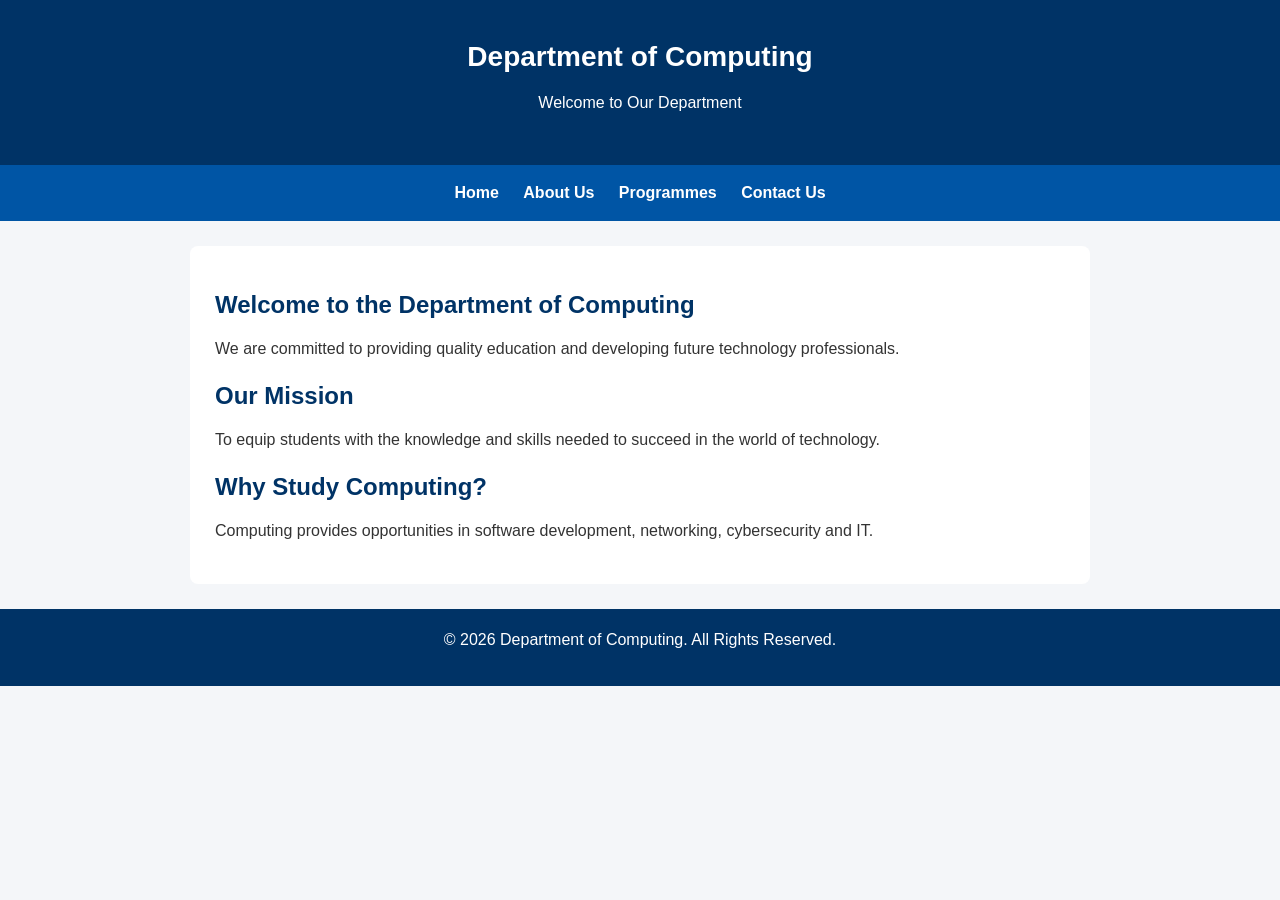
==== index.html @ 76e63eea "Add files via upload Upload Department of Computing website files" ====
<!DOCTYPE html>
<html lang="en">
<head>
    <meta charset="UTF-8">
    <meta name="viewport" content="width=device-width, initial-scale=1.0">
    <title>Department of Computing</title>
    <link rel="stylesheet" href="style.css">
</head>

<body>

    <header>
        <h1>Department of Computing</h1>
        <p>Welcome to Our Department</p>
    </header>

    <nav>
        <a href="index.html">Home</a>
        <a href="about.html">About Us</a>
        <a href="programmes.html">Programmes</a>
        <a href="contact.html">Contact Us</a>
    </nav>

    <main>
        <h2>Welcome to the Department of Computing</h2>

        <p>
            We are committed to providing quality education
            and developing future technology professionals.
        </p>

        <h2>Our Mission</h2>

        <p>
            To equip students with the knowledge and skills
            needed to succeed in the world of technology.
        </p>

        <h2>Why Study Computing?</h2>

        <p>
            Computing provides opportunities in software
            development, networking, cybersecurity and IT.
        </p>
    </main>

    <footer>
        <p>&copy; 2026 Department of Computing. All Rights Reserved.</p>
    </footer>

</body>
</html>
---- style.css ----
* {
    margin: 0;
    padding: 0;
    box-sizing: border-box;
}

body {
    font-family: Arial, sans-serif;
    background-color: #f4f6f9;
    color: #333;
    line-height: 1.6;
}

header {
    background-color: #003366;
    color: white;
    text-align: center;
    padding: 35px 15px;
}

header h1 {
    font-size: 28px;
    margin-bottom: 10px;
}

nav {
    background-color: #0055a5;
    padding: 15px;
    text-align: center;
}

nav a {
    color: white;
    text-decoration: none;
    margin: 10px;
    font-weight: bold;
}

nav a:hover {
    color: yellow;
}

main {
    background-color: white;
    max-width: 900px;
    margin: 25px auto;
    padding: 25px;
    border-radius: 8px;
}

h2 {
    color: #003366;
    margin-bottom: 12px;
    margin-top: 15px;
}

h3 {
    color: #0055a5;
    margin-top: 15px;
}

p {
    margin-bottom: 15px;
}

footer {
    background-color: #003366;
    color: white;
    text-align: center;
    padding: 18px;
}

input, textarea {
    width: 100%;
    padding: 12px;
    margin: 10px 0;
    border: 1px solid #ccc;
    border-radius: 5px;
}

button {
    background-color: #003366;
    color: white;
    padding: 12px 20px;
    border: none;
    border-radius: 5px;
}
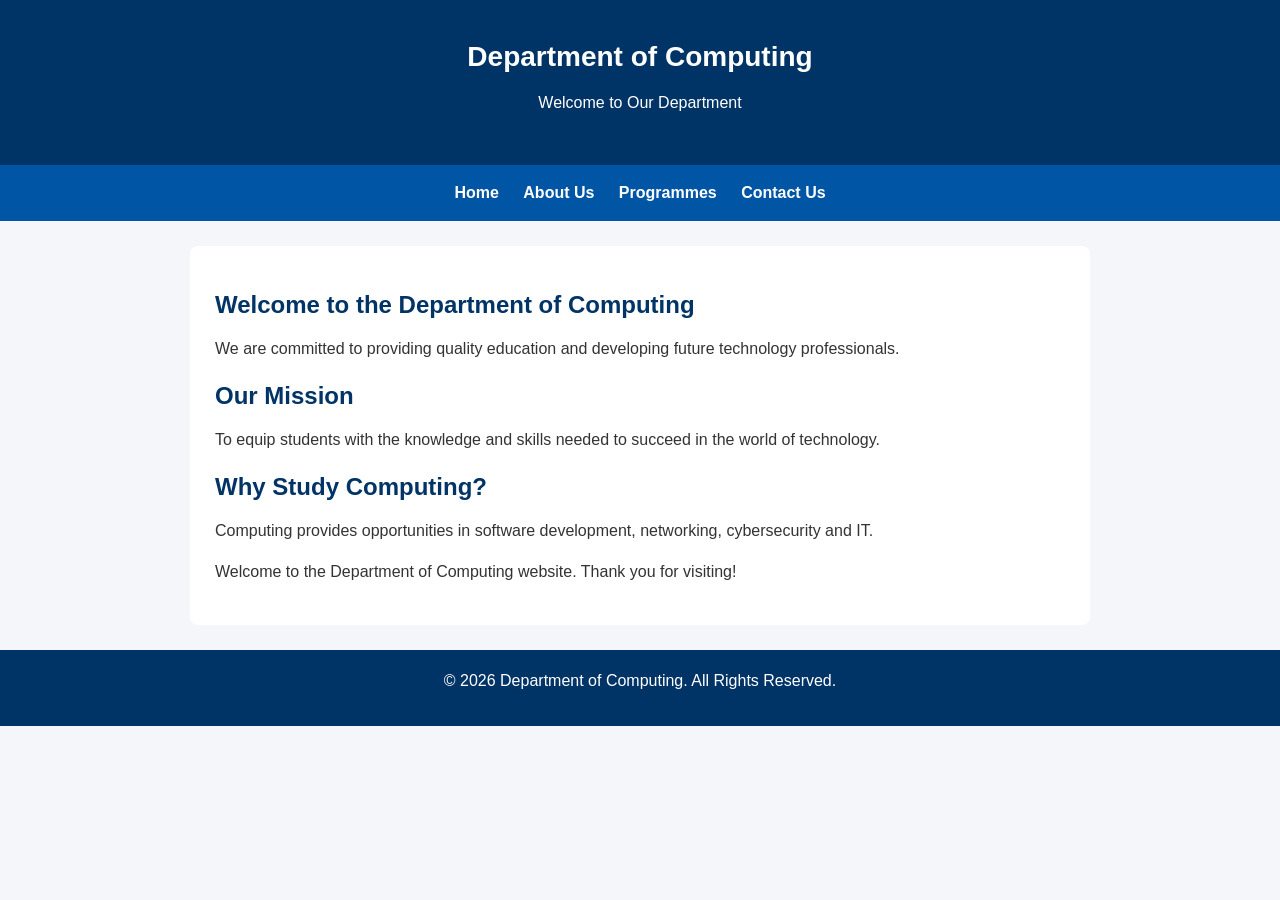
==== commit a2f6c378: "Update index.html Updated homepage with welcome message" ====
--- a/index.html
+++ b/index.html
@@ -42,6 +42,7 @@
             Computing provides opportunities in software
             development, networking, cybersecurity and IT.
         </p>
+        <p>Welcome to the Department of Computing website. Thank you for visiting!</p>
     </main>
 
     <footer>
